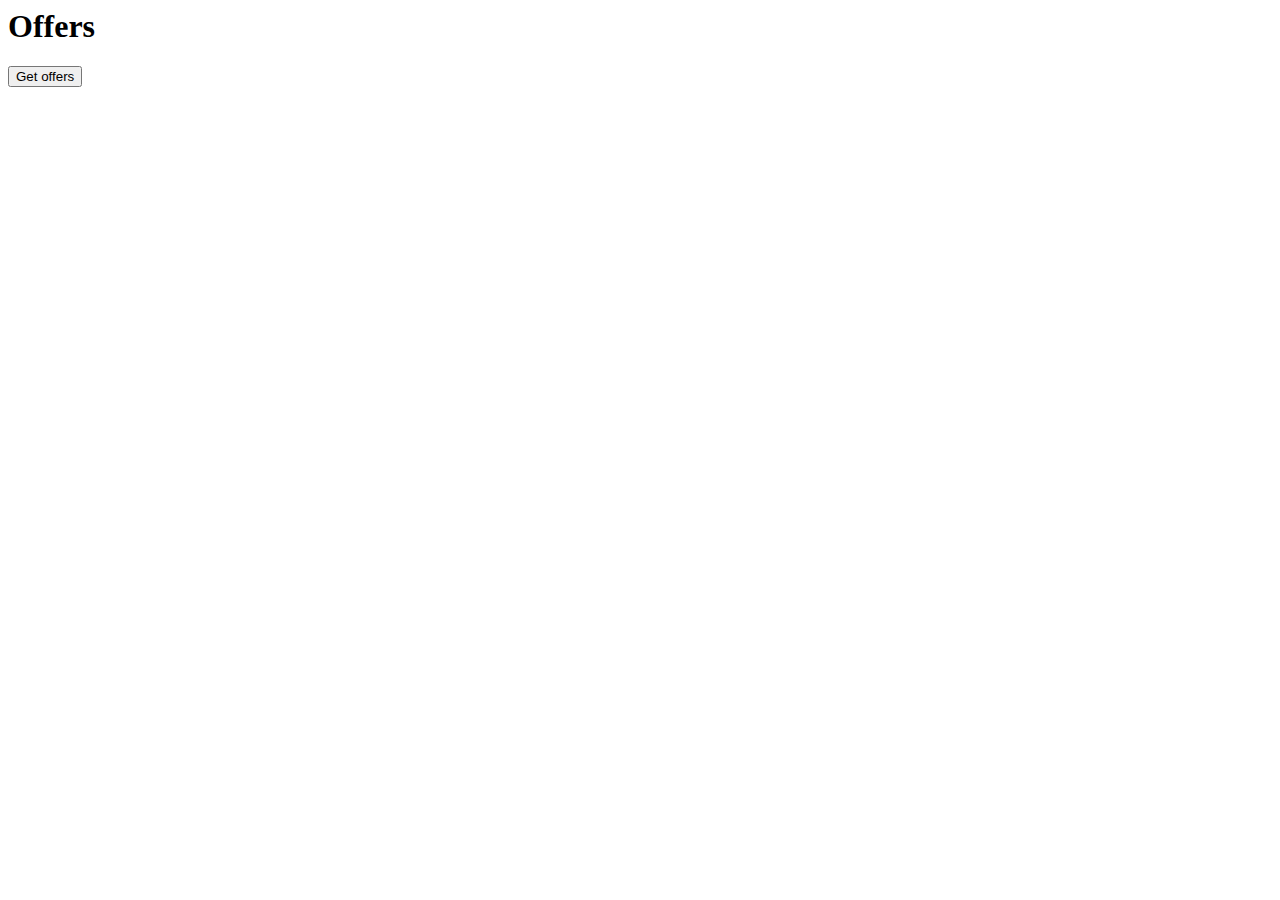
==== clients/JsonStreamingJsClient/index.html @ 32691b7d "Merge branch 'master' into feature/file-stream-supplier" ====
<html>

<head>
</head>

<body>
    <h1>Offers</h1>
    <button id="getOffersButton" type="button">Get offers</button>
    <div id="offersContainer"></div>

    <script type="text/javascript" src="lib/oboe.js-2.1.5/dist/oboe-browser.min.js"></script>
    <script type="text/javascript" src="src/main.js"></script>
</body>

</html>
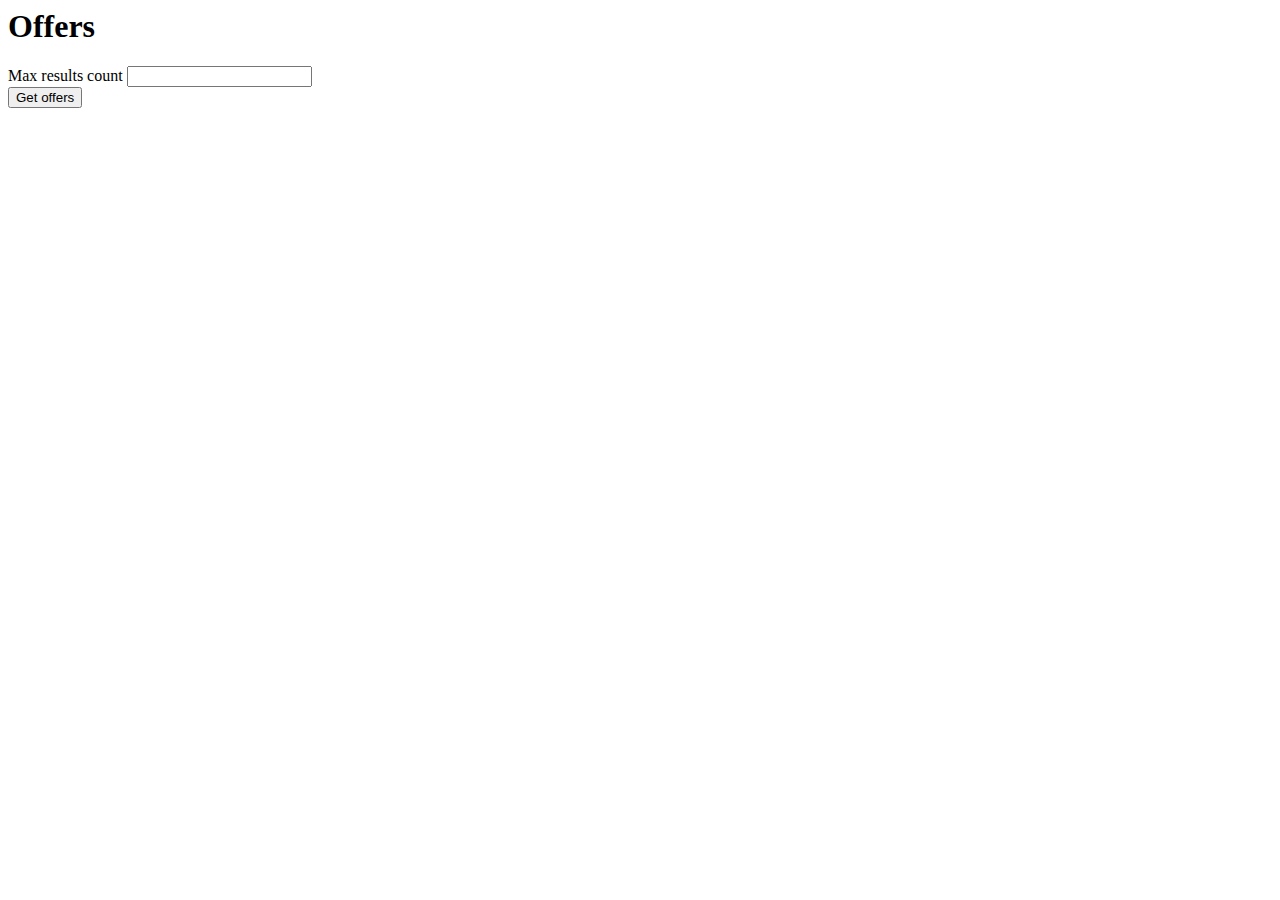
==== commit 4c681aad: "Finish HotelOffer FileStream and add some changes to index" ====
--- a/clients/JsonStreamingJsClient/index.html
+++ b/clients/JsonStreamingJsClient/index.html
@@ -5,8 +5,15 @@
 
 <body>
     <h1>Offers</h1>
-    <button id="getOffersButton" type="button">Get offers</button>
+    <div id="controls">
+        <div>
+            <label for="maxResults">Max results count</label>
+            <input type="number" id="maxResults" name="maxResults" min="0"/>
+        </div>
+        <button id="getOffersButton" type="button">Get offers</button>
+    </div>
     <div id="offersContainer"></div>
+
 
     <script type="text/javascript" src="lib/oboe.js-2.1.5/dist/oboe-browser.min.js"></script>
     <script type="text/javascript" src="src/main.js"></script>
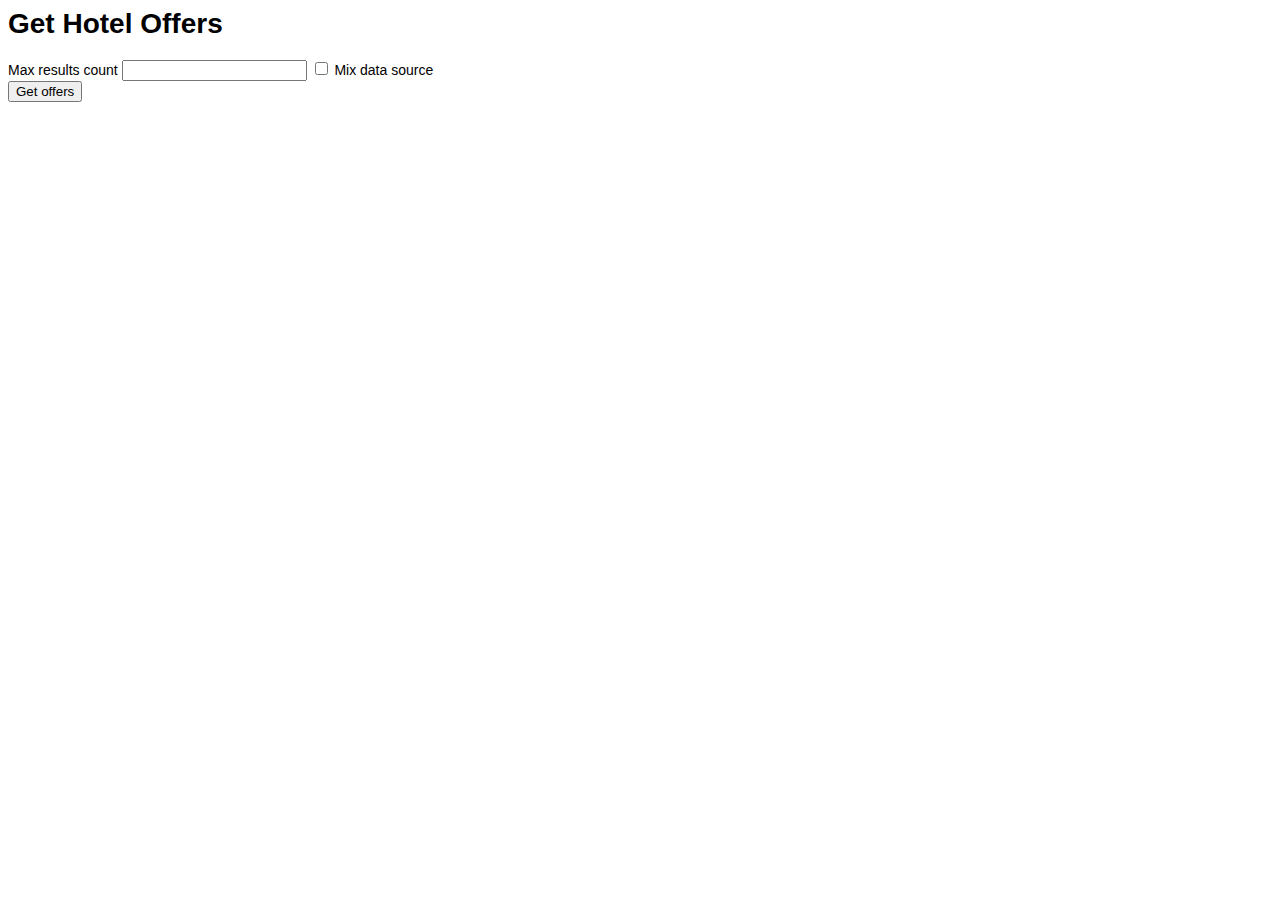
==== commit 5c55b81f: "Merge pull request #3 from damianalvarez-zartis/feature/file-stream-supplier" ====
--- a/clients/JsonStreamingJsClient/index.html
+++ b/clients/JsonStreamingJsClient/index.html
@@ -1,16 +1,21 @@
 <html>
 
 <head>
+    <link rel="stylesheet" href="src/styles.css">
 </head>
 
-<body>
-    <h1>Offers</h1>
+<body id=offers>
+    <h1>Get Hotel Offers</h1>
     <div id="controls">
+        <!-- Add more controls (checkbox for mixed) with labels and ids, and a bit of CSS to make it look good -->
         <div>
             <label for="maxResults">Max results count</label>
             <input type="number" id="maxResults" name="maxResults" min="0"/>
+            <input type="checkbox" id="mixSuppliers" name="mixSuppliers" /><label for="mixSuppliers"> Mix data source</label>
         </div>
         <button id="getOffersButton" type="button">Get offers</button>
+        <br/>
+        <br/>
     </div>
     <div id="offersContainer"></div>
 
--- a/clients/JsonStreamingJsClient/src/styles.css
+++ b/clients/JsonStreamingJsClient/src/styles.css
@@ -0,0 +1,25 @@
+#offers {
+    font-family: Arial, Helvetica, sans-serif;
+    font-size: 14px;
+    border-collapse: collapse;
+    width: 80%;
+}
+
+#offers tr:nth-child(even){background-color: white;}
+#offers tr:nth-child(odd){background-color: lightgray;}
+
+#offers tr:hover {background-color: #ddd;}
+
+#offers th {
+  padding-top: 12px;
+  padding-bottom: 12px;
+  text-align: left;
+  background-color: #04AA6D;
+  color: white;
+}
+
+table, th, td {
+    border: 1px solid;
+    color: black;
+    padding: 0;
+}
